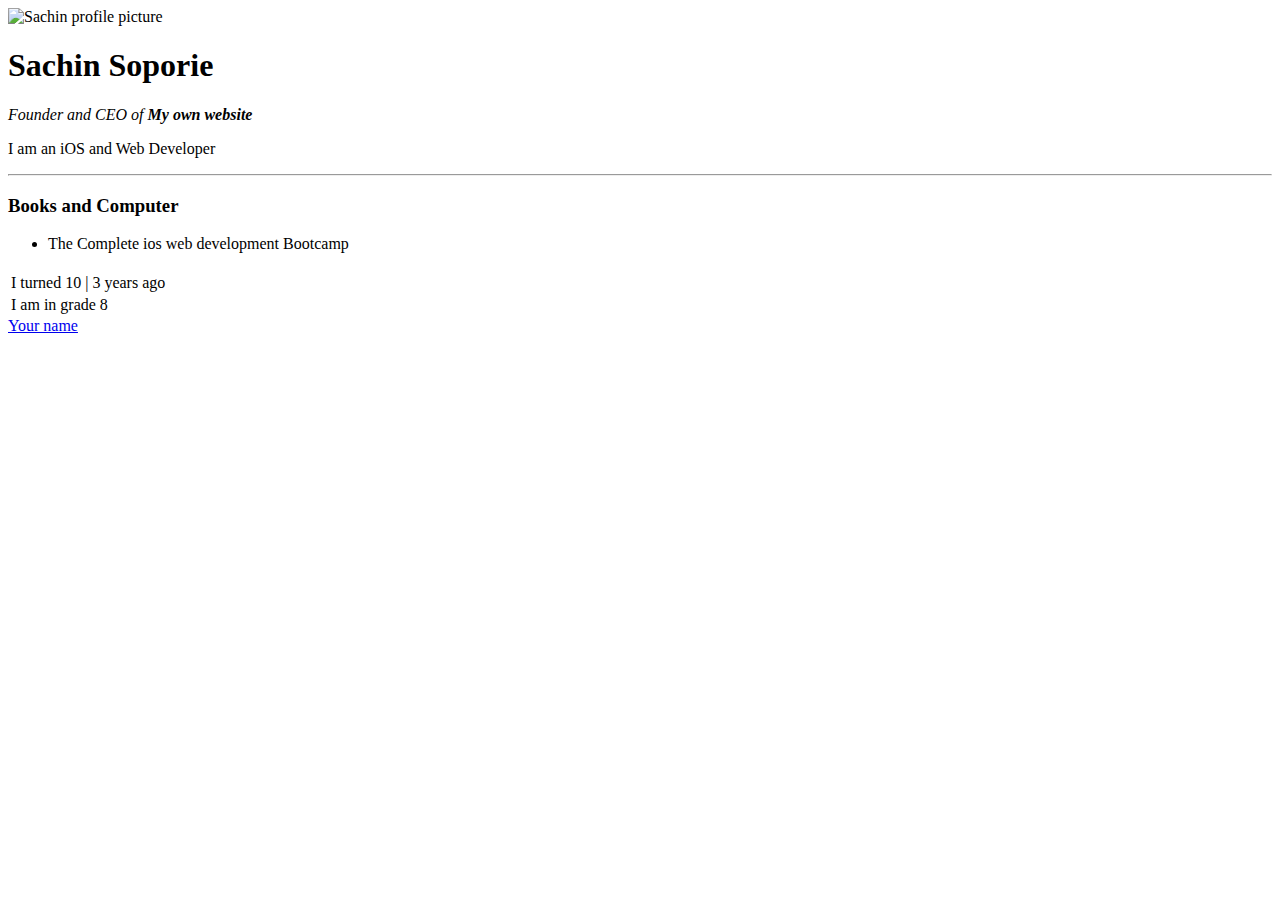
==== index.html @ 98c10f61 "Add files via upload" ====
<!DOCTYPE html>
<html lang="en" dir="ltr">
  <head>
    <meta charset="utf-8">
    <title>Sachin's Personal Website</title>
  </head>
  <body>
    <img src="images/true.png" alt=" Sachin profile picture">
    <h1>Sachin Soporie</h1>
    <p><em>Founder and CEO of <strong>My own website</strong></em></p>
    <p> I am an iOS and Web Developer</p>
    <hr>
    <h3>Books and Computer</h3>
    <ul>
      <li>The Complete ios web development Bootcamp</li>
    </ul>
    <table>
      <tr>
        <tr>
            <td>I turned 10 | 3 years ago</td>
        </tr>
        <tr>
          <td>I am in grade 8</td>
        </tr>
    </table>
    <a href="contact.html">Your name</a>
    
</body>
</html>
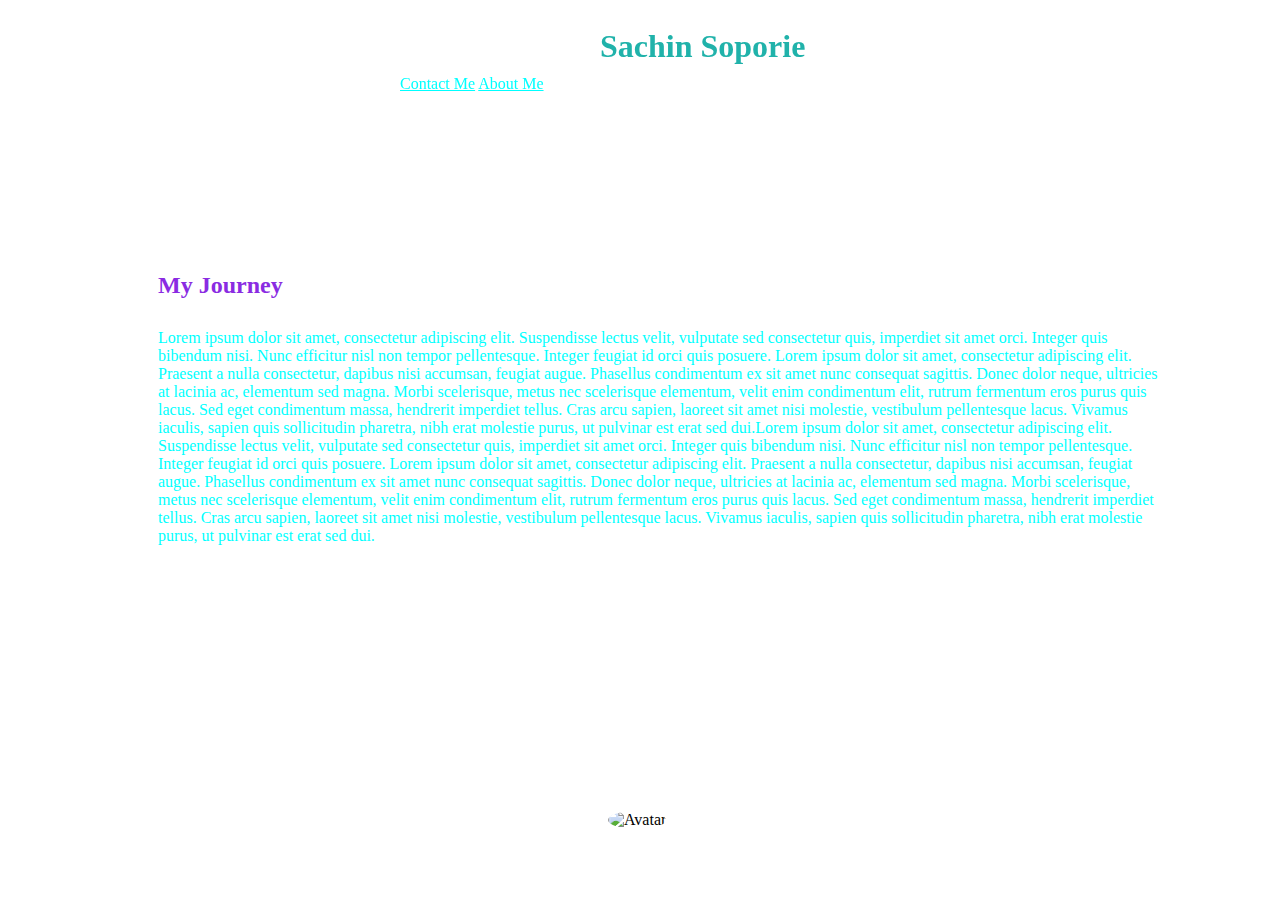
==== commit 7bbdc983: "Jan 1 2023" ====
--- a/index.html
+++ b/index.html
@@ -3,27 +3,51 @@
   <head>
     <meta charset="utf-8">
     <title>Sachin's Personal Website</title>
+
   </head>
-  <body>
-    <img src="images/true.png" alt=" Sachin profile picture">
-    <h1>Sachin Soporie</h1>
-    <p><em>Founder and CEO of <strong>My own website</strong></em></p>
-    <p> I am an iOS and Web Developer</p>
-    <hr>
-    <h3>Books and Computer</h3>
-    <ul>
-      <li>The Complete ios web development Bootcamp</li>
-    </ul>
-    <table>
-      <tr>
-        <tr>
-            <td>I turned 10 | 3 years ago</td>
-        </tr>
-        <tr>
-          <td>I am in grade 8</td>
-        </tr>
-    </table>
-    <a href="contact.html">Your name</a>
-    
+
+  <link rel="stylesheet" type="text/css" href="styles.css">
+  <link rel="Hypertext Preprocessor" type="text/php" href="info.php">
+
+      <body>
+  <!--
+        <img src="file:/Users/sachinsoporie/Desktop/Udemy-html/images/screenshot.png" alt=" Sachin profile picture">
+        
+  -->
+   
+  
+<p style="visibility: hidden;">
+  Lorem ipsum dolor sit amet, consectetur adipiscing elit. Suspendisse lectus velit, vulputate sed consectetur quis, imperdiet sit amet orci. Integer quis bibendum nisi. Nunc efficitur nisl non tempor pellentesque. Integer feugiat id orci quis posuere. Lorem ipsum dolor sit amet, consectetur adipiscing elit. Praesent a nulla consectetur, dapibus nisi accumsan, feugiat augue. Phasellus condimentum ex sit amet nunc consequat sagittis. Donec dolor neque, ultricies at lacinia ac, elementum sed magna. Morbi scelerisque, metus nec scelerisque elementum, velit enim condimentum elit, rutrum fermentum eros purus quis lacus. Sed eget condimentum massa, hendrerit imperdiet tellus. Cras arcu sapien, laoreet sit amet nisi molestie, vestibulum pellentesque lacus. Vivamus iaculis, sapien quis sollicitudin pharetra, nibh erat molestie purus, ut pulvinar est erat sed dui.sakjdnjsdnksdjn
+</p>
+
+
+    <h1 style="position: fixed; left: 600px; top: 7px; color:lightseagreen"> Sachin Soporie</h1>
+
+  <div class="follow"></div>
+
+  <img class="signature" src="file:/Users/sachinsoporie/Desktop/Udemy-html/images/signature.png" alt="signature">
+
+
+   <div id="top-container">
+    <p style="color: blue ;">Founder and CEO of 
+    <strong><p style="color:red"><em>My own website</strong></p></em></p>
+    <p style="color: blue;"> I am an iOS and Web Developer</p>
+  </div>
+  <div id="middle-container">
+    <a style="color: cyan;" href="contact.html">Contact Me</a> 
+
+    <a style="color: cyan;" href="About Me.html">About Me</a>
+  </div>
+
+  <h2 style="position: relative; left: 150px; bottom: 10px; color:blueviolet;">My Journey</h2>
+
+    <p style="color: cyan; position: relative; left: 150px;">Lorem ipsum dolor sit amet, consectetur adipiscing elit. Suspendisse lectus velit, vulputate sed consectetur quis, imperdiet sit amet orci. Integer quis bibendum nisi. Nunc efficitur nisl non tempor pellentesque. Integer feugiat id orci quis posuere. Lorem ipsum dolor sit amet, consectetur adipiscing elit. Praesent a nulla consectetur, dapibus nisi accumsan, feugiat augue. Phasellus condimentum ex sit amet nunc consequat sagittis. Donec dolor neque, ultricies at lacinia ac, elementum sed magna. Morbi scelerisque, metus nec scelerisque elementum, velit enim condimentum elit, rutrum fermentum eros purus quis lacus. Sed eget condimentum massa, hendrerit imperdiet tellus. Cras arcu sapien, laoreet sit amet nisi molestie, vestibulum pellentesque lacus. Vivamus iaculis, sapien quis sollicitudin pharetra, nibh erat molestie purus, ut pulvinar est erat sed dui.Lorem ipsum dolor sit amet, consectetur adipiscing elit. Suspendisse lectus velit, vulputate sed consectetur quis, imperdiet sit amet orci. Integer quis bibendum nisi. Nunc efficitur nisl non tempor pellentesque. Integer feugiat id orci quis posuere. Lorem ipsum dolor sit amet, consectetur adipiscing elit. Praesent a nulla consectetur, dapibus nisi accumsan, feugiat augue. Phasellus condimentum ex sit amet nunc consequat sagittis. Donec dolor neque, ultricies at lacinia ac, elementum sed magna. Morbi scelerisque, metus nec scelerisque elementum, velit enim condimentum elit, rutrum fermentum eros purus quis lacus. Sed eget condimentum massa, hendrerit imperdiet tellus. Cras arcu sapien, laoreet sit amet nisi molestie, vestibulum pellentesque lacus. Vivamus iaculis, sapien quis sollicitudin pharetra, nibh erat molestie purus, ut pulvinar est erat sed dui.</p>
+
+
+
+
+
+<IMG class="img2" SRC="file:/Users/sachinsoporie/Desktop/Udemy-html/images/test1.jpeg" alt="Avatar">
+
 </body>
 </html>
--- a/styles.css
+++ b/styles.css
@@ -0,0 +1,93 @@
+
+/*img{
+
+    width: 10%;
+    height: 10%;
+
+  }
+*/
+
+body {
+
+    background-image: url("https://static.vecteezy.com/system/resources/previews/001/849/553/original/modern-gold-background-free-vector.jpg");
+    width: 1000px;
+
+}
+
+#top-container {
+    
+    position: relative;
+    right: 1100px;
+    bottom: 400px;
+    text-align: center;
+    border: solid red 2px;
+    display: inline-block;
+
+
+}
+
+#middle-container {
+
+    position: fixed;
+    left: 400px;
+top: 75px;
+}
+
+
+.img1 {
+
+    border-radius: 50%;
+    position: relative;
+    left: 550px;
+    height: 300px;
+    width: 300px;
+    top: 150px;
+}
+
+
+.img2 {
+
+    border-radius: 50%;
+    position: relative;
+    left: 600px;
+    height: 250px;
+    width: 250px;
+    top: 250px;
+}
+
+.ab1 {
+
+    position: relative;
+    top: 150px;
+    left: 150px;
+    color: teal;
+
+}
+
+.back {
+
+    position: relative;
+    bottom: 380px;
+    left: 300px;
+
+}
+
+.follow {
+
+    position: fixed;
+    border: solid white 5px;
+    width: 1410px;
+    height: 100px;
+    top: 10px;
+    
+}
+
+.signature{
+
+    position: fixed;
+    width: 30%;
+    height: 20%;
+    top: 3px;
+    right: 1150px;
+
+}